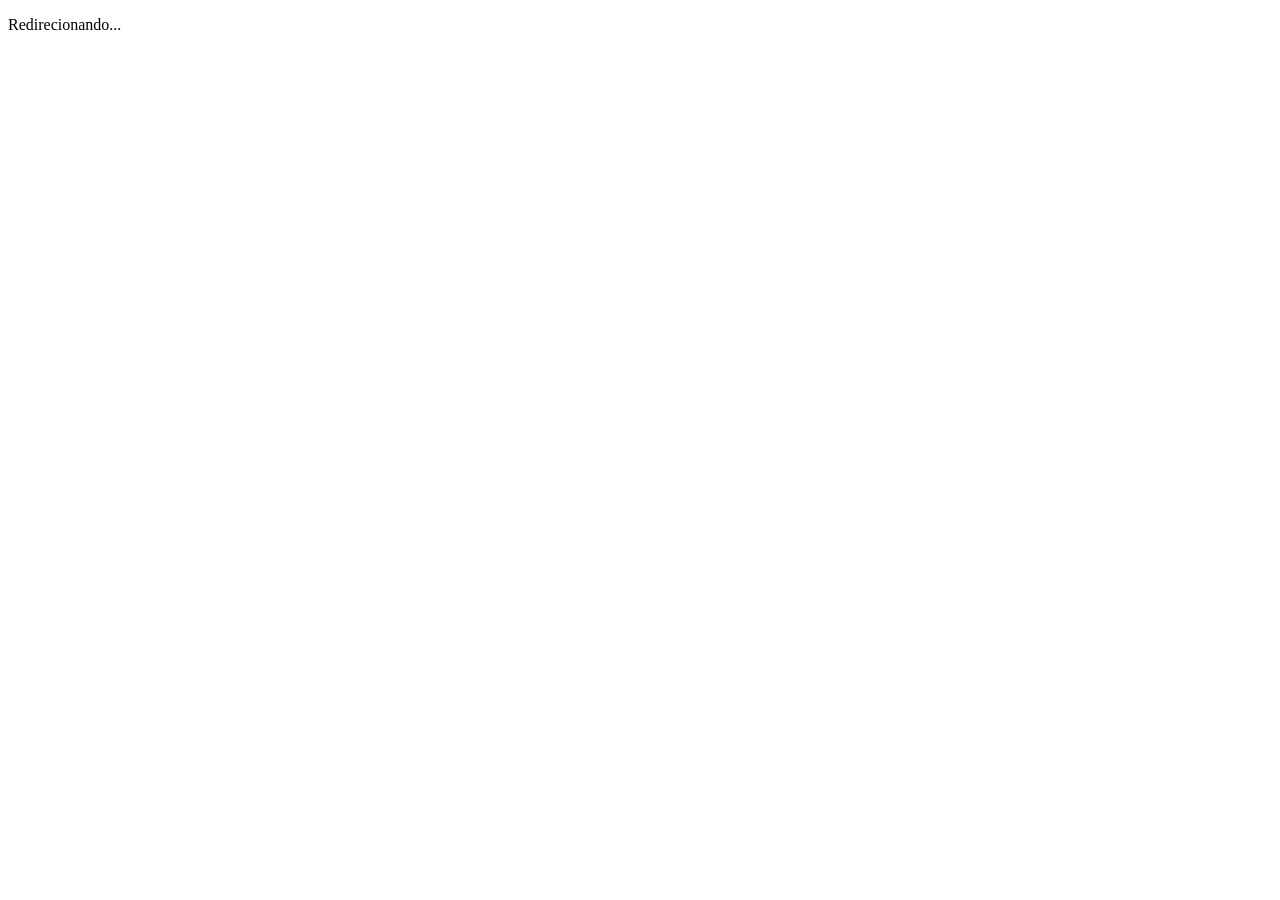
==== index.html @ 6cc40c7e "Update index.html" ====
<!DOCTYPE html>
<html lang="pt-br">
<head>
    <meta charset="UTF-8">
    <meta name="viewport" content="width=device-width, initial-scale=1.0">
    <title>Redirecionando...</title>
    <script src="redirecionar.js"></script>
</head>
<body>
    <p>Redirecionando...</p>
</body>
</html>
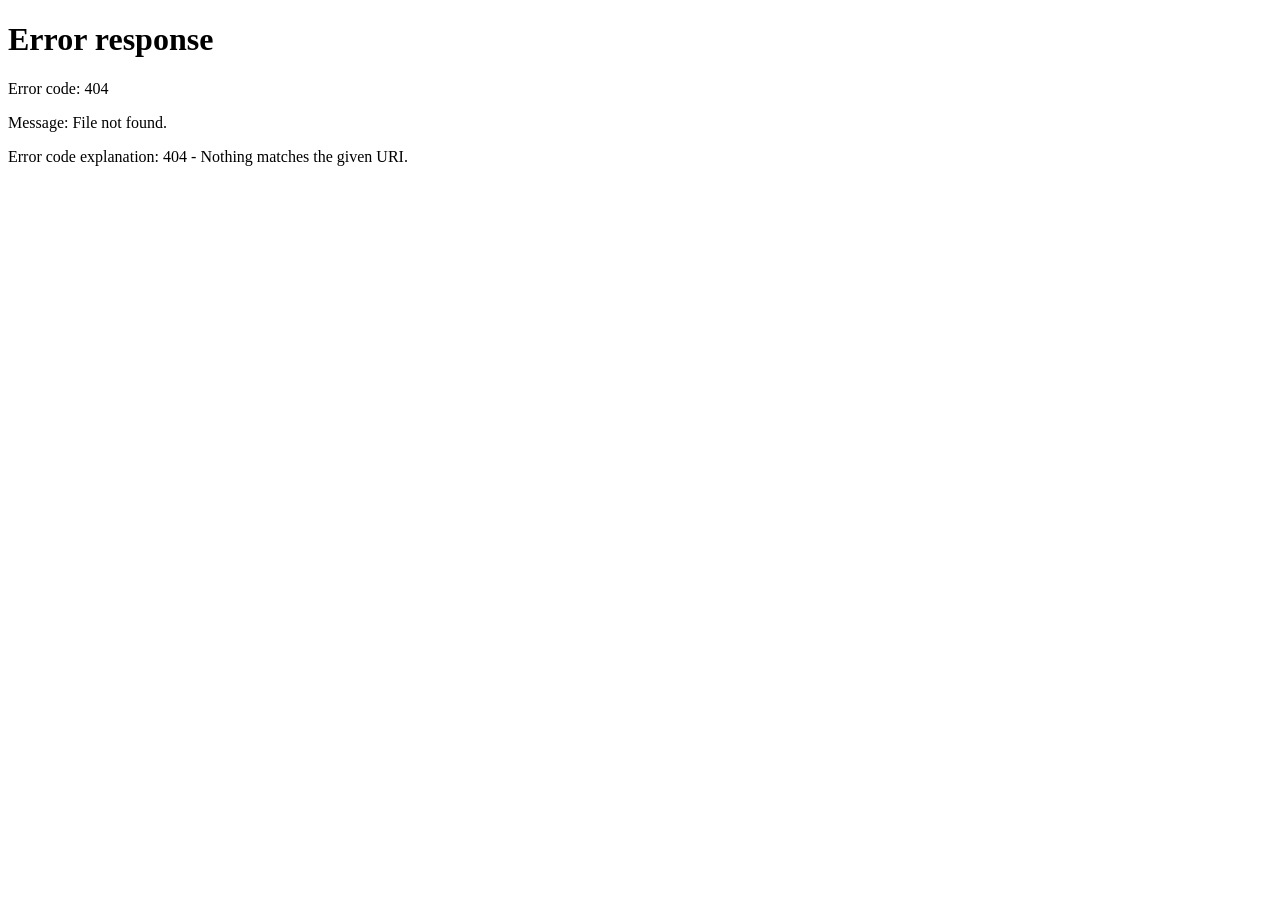
==== commit 0119762a: "QR Code Gerator Update" ====
--- a/index.html
+++ b/index.html
@@ -3,10 +3,12 @@
 <head>
     <meta charset="UTF-8">
     <meta name="viewport" content="width=device-width, initial-scale=1.0">
-    <title>Redirecionando...</title>
+    <meta name="robots" content="noindex">
+    <title>Abrindo avaliação...</title>
+    <link rel="preconnect" href="https://tzkiyfafjivsujrhzhsb.supabase.co">
     <script src="redirecionar.js"></script>
 </head>
 <body>
-    <p>Redirecionando...</p>
+    <p>Abrindo a avaliação...</p>
 </body>
 </html>
